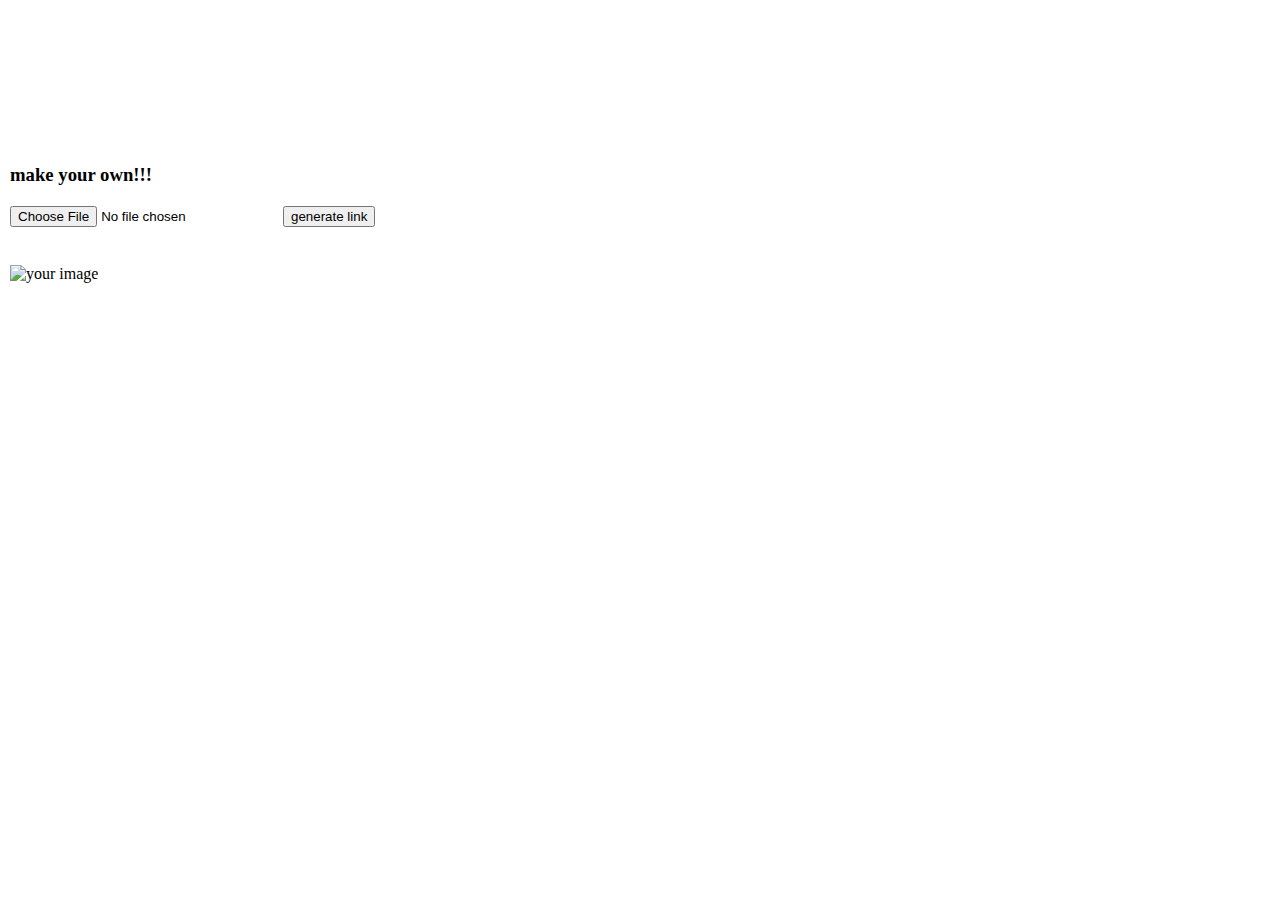
==== public/pixels/index.html @ 64c8c334 "added mobile warning" ====
<!doctype html>

<html>
    <head>
        <meta charset="utf-8">

        <link rel="stylesheet" href="./style.css">
        <script src="https://ajax.googleapis.com/ajax/libs/jquery/3.3.1/jquery.min.js"></script>
        <script src="./main.js"></script>
        <link rel="manifest" href="manifest.json">

        <title>
        pixels
        </title>
    </head>

    <body>
        <h1 class="mobileWarning">
            This works way better on desktop, just so you know
        </h1>
        <div class="background"/>

        <div>
            <canvas id="canvas"/>

        </div>
        <div>
            <h3 class="bottomStuff"> make your own!!! </h3>
            <div style='display:flex;'>
                <input class="bottomStuff" type='file' id="upload" />
                <input class="bottomStuff" type="button" value="generate link" id="send" />
                <div class="bottomStuff" id="displayText">
                </div>
            </div>
            <br/>
            <img class="bottomStuff" id="myImg" src="#" alt="your image" height=200 />
        </div>



        <div>
            <canvas id="picture" style="z-index: -10; position: absolute; display:none;"/>
        </div>

        <div>
            <canvas id="loadPicture" style="z-index: -10; position: absolute; display:none;"/>
        </div>
    </body>

</html>
---- public/pixels/style.css ----
canvas {
    background-color: white;
}

.background{
    height: calc(100% - 200px);
    width: 100%;
    background-color: white;

}

.pictureCanvas{
    position: absolute;
    z-index: -10;
    display: none;
}

body{
    margin:0;
}

.bottomStuff{
    margin: 10px;
}

.mobileWarning{
    display: none;
}

@media (hover:none), (hover:on-demand) {
    .mobileWarning{
        display: block !important;
    }
}
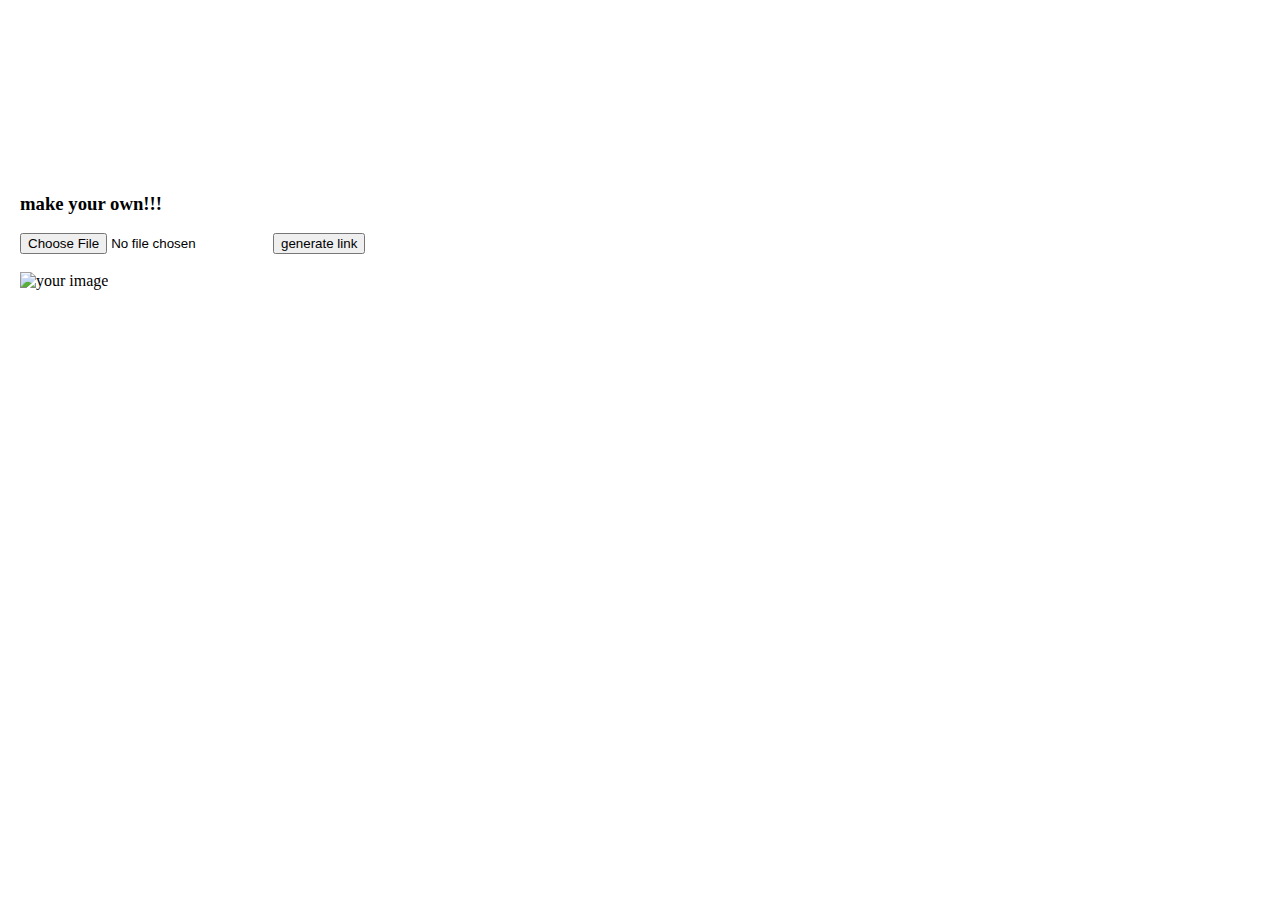
==== commit e592a4f6: "lets try this mobile thing" ====
--- a/public/pixels/index.html
+++ b/public/pixels/index.html
@@ -25,15 +25,15 @@
 
         </div>
         <div>
-            <h3 class="bottomStuff"> make your own!!! </h3>
+            <h3> make your own!!! </h3>
             <div style='display:flex;'>
-                <input class="bottomStuff" type='file' id="upload" />
-                <input class="bottomStuff" type="button" value="generate link" id="send" />
-                <div class="bottomStuff" id="displayText">
+                <input type='file' id="upload" />
+                <input type="button" value="generate link" id="send" />
+                <div id="displayText">
                 </div>
             </div>
             <br/>
-            <img class="bottomStuff" id="myImg" src="#" alt="your image" height=200 />
+            <img id="myImg" src="#" alt="your image" height=200 />
         </div>
 
 
--- a/public/pixels/style.css
+++ b/public/pixels/style.css
@@ -16,11 +16,7 @@
 }
 
 body{
-    margin:0;
-}
-
-.bottomStuff{
-    margin: 10px;
+    margin: 20px;
 }
 
 .mobileWarning{
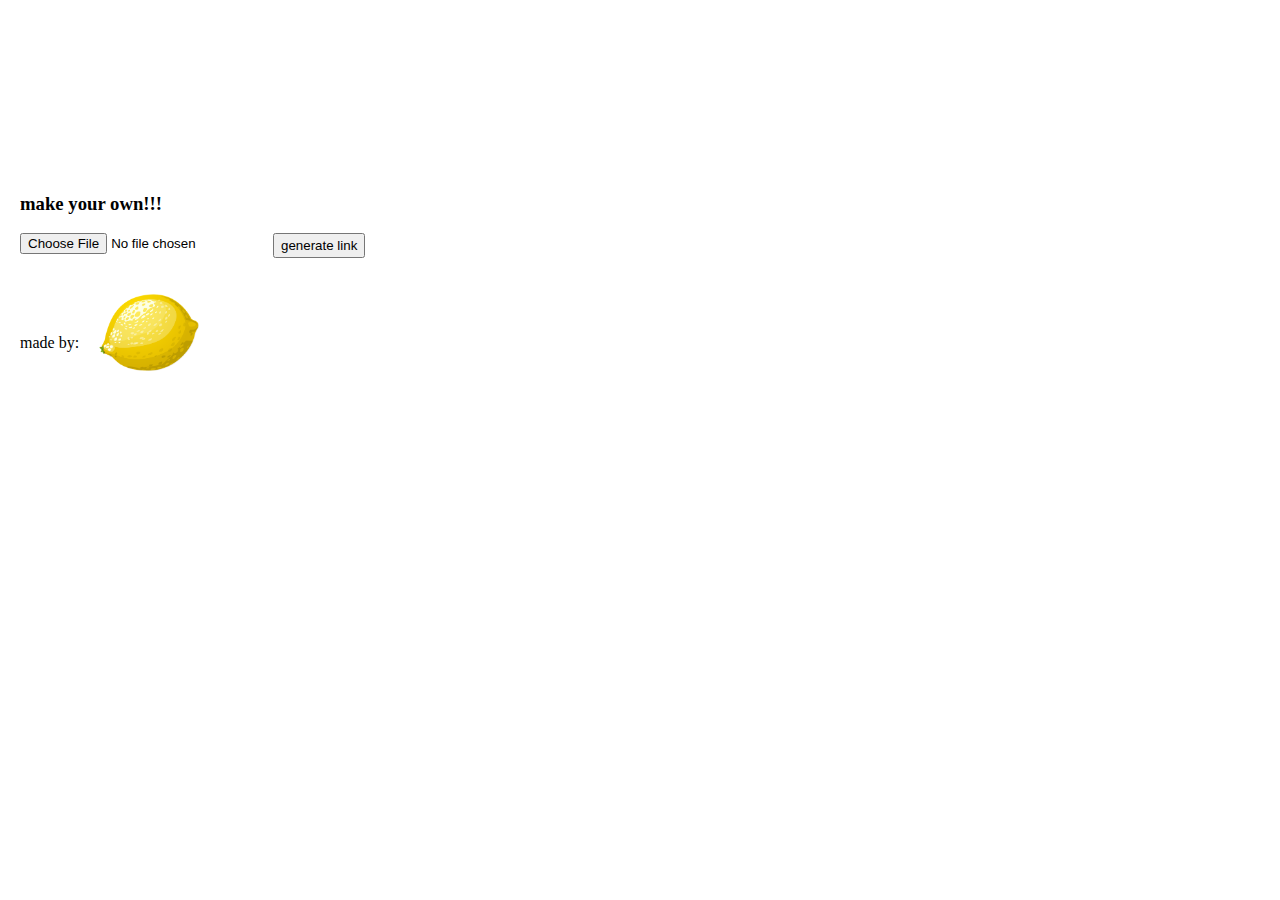
==== commit e5c6d64d: "added link to me WEEBsite" ====
--- a/public/pixels/index.html
+++ b/public/pixels/index.html
@@ -28,13 +28,28 @@
             <h3> make your own!!! </h3>
             <div style='display:flex;'>
                 <input type='file' id="upload" />
-                <input type="button" value="generate link" id="send" />
-                <div id="displayText">
+                <input type="button" style="height:25px;" value="generate link" id="send" />
+                <div id="displayText" style='margin-left:20px'>
                 </div>
+                <br>
+
             </div>
+
             <br/>
-            <img id="myImg" src="#" alt="your image" height=200 />
+            <img id="myImg" src="#" alt="" height=200 />
+            <br/>
+
+            <div style='display:flex;'>
+                <div style='margin-top:40px; margin-right:20px'>
+                    made by:
+                </div>
+                <a href="https://chrislemelin.com">
+                    <img style="width:100px;" src="./lemon.png"
+                </a>
+            </div>
+
         </div>
+
 
 
 
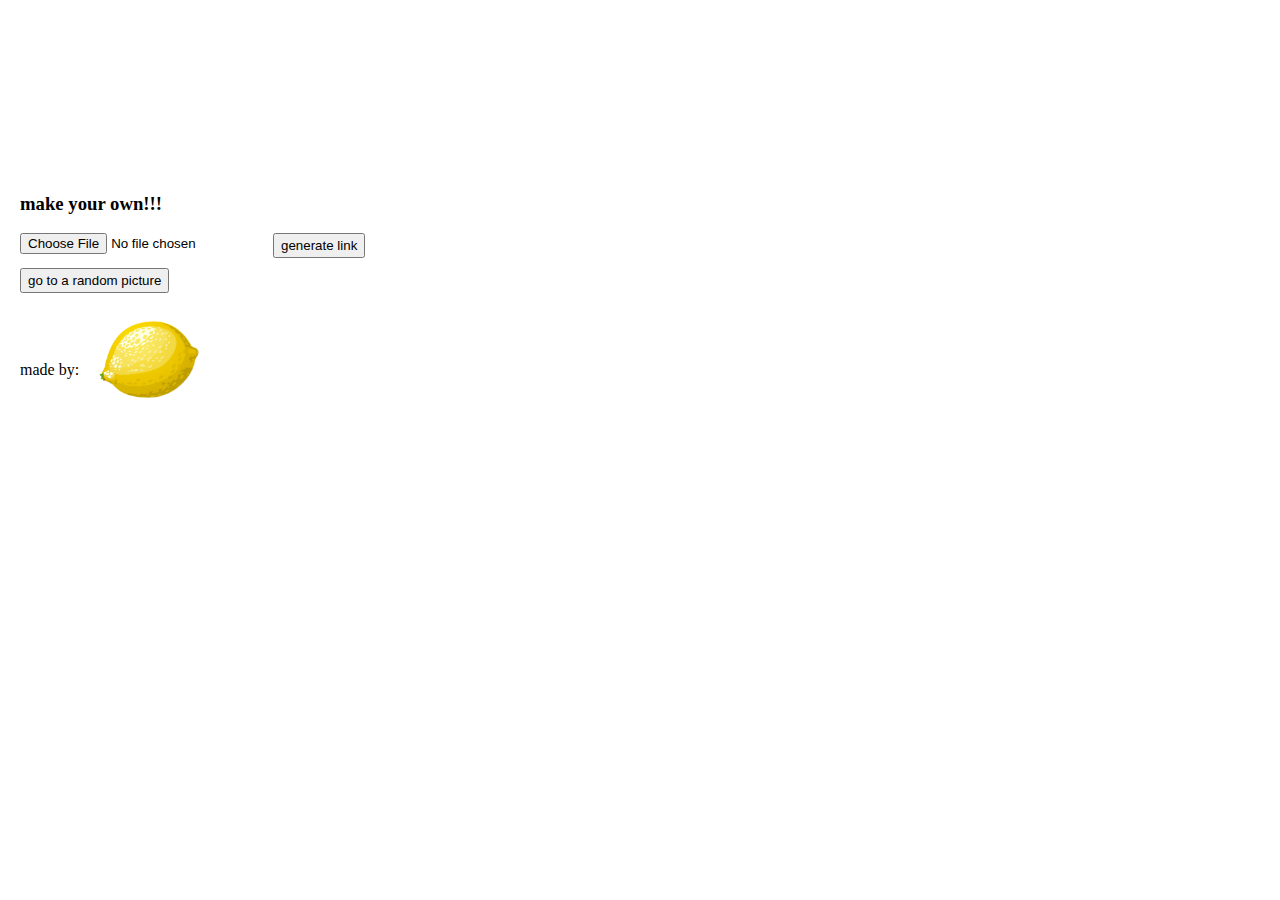
==== commit 3bf1ffb2: "added random curated button" ====
--- a/public/pixels/index.html
+++ b/public/pixels/index.html
@@ -31,9 +31,9 @@
                 <input type="button" style="height:25px;" value="generate link" id="send" />
                 <div id="displayText" style='margin-left:20px'>
                 </div>
-                <br>
+            </div>
 
-            </div>
+            <input id="randomCurated" type="button" class="button" style="height:25px;" value="go to a random picture" />
 
             <br/>
             <img id="myImg" src="#" alt="" height=200 />
--- a/public/pixels/style.css
+++ b/public/pixels/style.css
@@ -28,3 +28,7 @@
         display: block !important;
     }
 }
+
+.button{
+    margin: 10px 0px;
+}
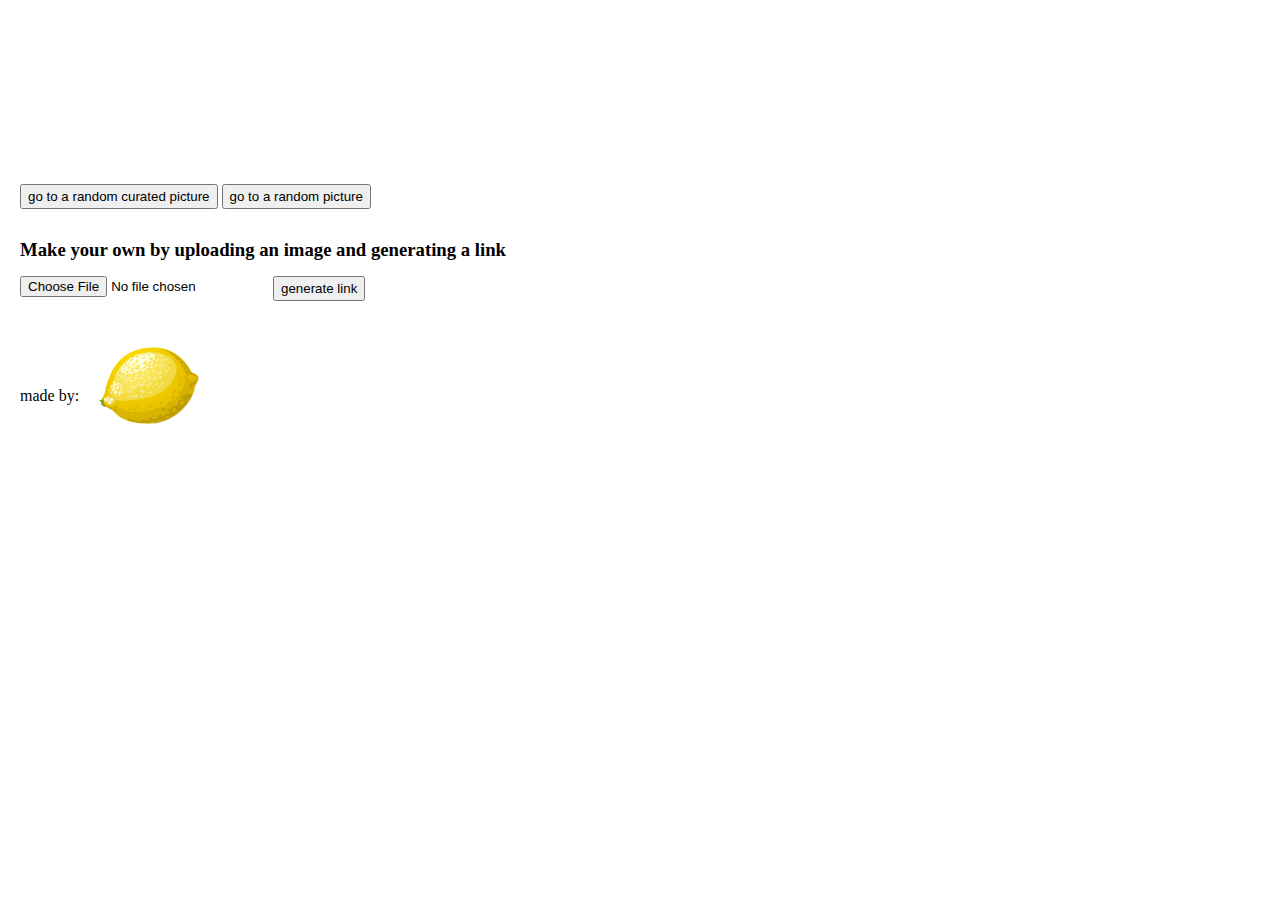
==== commit 99b9a47b: "added a button to go to a random linkeroni" ====
--- a/public/pixels/index.html
+++ b/public/pixels/index.html
@@ -6,6 +6,7 @@
 
         <link rel="stylesheet" href="./style.css">
         <script src="https://ajax.googleapis.com/ajax/libs/jquery/3.3.1/jquery.min.js"></script>
+        <script src="./pixelsCanvas.js"></script>
         <script src="./main.js"></script>
         <link rel="manifest" href="manifest.json">
 
@@ -24,16 +25,20 @@
             <canvas id="canvas"/>
 
         </div>
+
+        <input id="randomCurated" type="button" class="button"value="go to a random curated picture" />
+        <input id="randomLink" type="button" class="button"value="go to a random picture" />
+
+
         <div>
-            <h3> make your own!!! </h3>
+            <h3 class="makeYourOwn"> Make your own by uploading an image and generating a link </h3>
             <div style='display:flex;'>
-                <input type='file' id="upload" />
-                <input type="button" style="height:25px;" value="generate link" id="send" />
+                <input type='file' id="upload" class="button"/>
+                <input type="button" class="button" value="generate link" id="send" />
                 <div id="displayText" style='margin-left:20px'>
                 </div>
             </div>
 
-            <input id="randomCurated" type="button" class="button" style="height:25px;" value="go to a random picture" />
 
             <br/>
             <img id="myImg" src="#" alt="" height=200 />
--- a/public/pixels/style.css
+++ b/public/pixels/style.css
@@ -31,4 +31,11 @@
 
 .button{
     margin: 10px 0px;
+    height:25px;
 }
+
+.makeYourOwn{
+    margin: 0;
+    margin-top:20px;
+    margin-bottom:5px;
+}
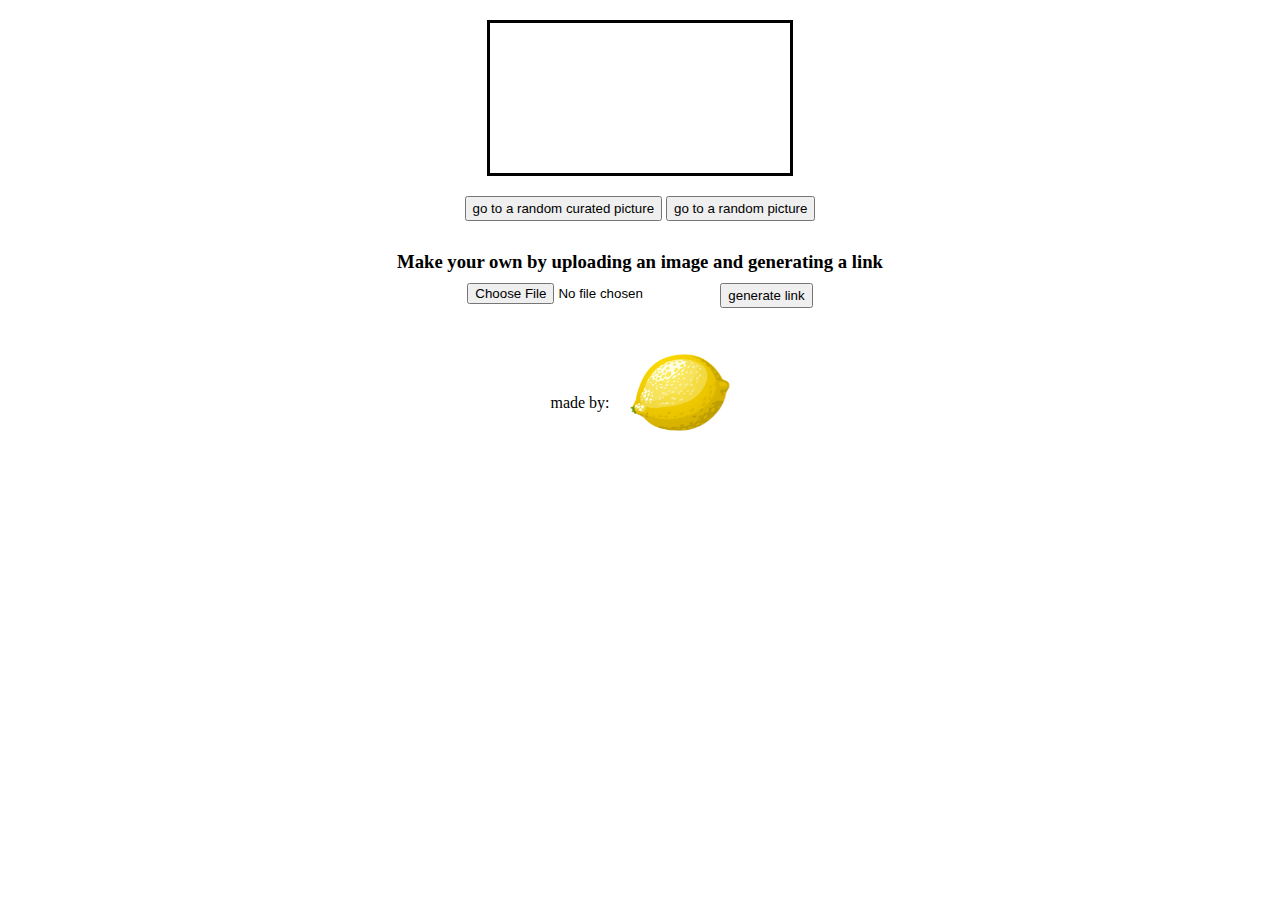
==== commit 8bb0b7b2: "made a loading animation which is p cool" ====
--- a/public/pixels/index.html
+++ b/public/pixels/index.html
@@ -19,32 +19,41 @@
         <h1 class="mobileWarning">
             This works way better on desktop, just so you know
         </h1>
-        <div class="background"/>
 
-        <div>
-            <canvas id="canvas"/>
-
+        <div class="flex">
+            <canvas id="canvas" class="center"></canvas>
         </div>
 
-        <input id="randomCurated" type="button" class="button"value="go to a random curated picture" />
-        <input id="randomLink" type="button" class="button"value="go to a random picture" />
+        <div class="flex" style="margin-top:10px; margin-bottom:20px;">
+            <div class="center">
+                <input id="randomCurated" type="button" class="button" value="go to a random curated picture" />
+                <input id="randomLink" type="button" class="button" style="margin-top:0;" value="go to a random picture" />
+            </div>
+        </div>
 
 
-        <div>
-            <h3 class="makeYourOwn"> Make your own by uploading an image and generating a link </h3>
-            <div style='display:flex;'>
+        <div class="flex">
+
+            <h3 class="makeYourOwn center"> Make your own by uploading an image and generating a link </h3>
+            <div style='display:flex;' class="center">
                 <input type='file' id="upload" class="button"/>
                 <input type="button" class="button" value="generate link" id="send" />
-                <div id="displayText" style='margin-left:20px'>
-                </div>
             </div>
 
+            <div id ="loading" class="center" style="display:none;position:relative;height:23px;">
+                <div style="float: left;margin-right: 10px;">
+                    Loading
+                </div>
+                <img style="" class="lemonLoading" src="./lemon.png">
+            </div>
+
+            <div id="displayText" class='center'></div>
 
             <br/>
-            <img id="myImg" src="#" alt="" height=200 />
+            <img id="myImg" src="#" alt=""  class="center" />
             <br/>
 
-            <div style='display:flex;'>
+            <div style='display:flex;' class="center">
                 <div style='margin-top:40px; margin-right:20px'>
                     made by:
                 </div>
--- a/public/pixels/style.css
+++ b/public/pixels/style.css
@@ -1,12 +1,16 @@
+@media (hover:none), (hover:on-demand) {
+    .mobileWarning{
+        display: block !important;
+    }
+}
+
 canvas {
     background-color: white;
+    border: 3px solid black;
 }
 
-.background{
-    height: calc(100% - 200px);
-    width: 100%;
-    background-color: white;
-
+body{
+    margin: 20px;
 }
 
 .pictureCanvas{
@@ -15,19 +19,10 @@
     display: none;
 }
 
-body{
-    margin: 20px;
-}
-
 .mobileWarning{
     display: none;
 }
 
-@media (hover:none), (hover:on-demand) {
-    .mobileWarning{
-        display: block !important;
-    }
-}
 
 .button{
     margin: 10px 0px;
@@ -39,3 +34,25 @@
     margin-top:20px;
     margin-bottom:5px;
 }
+
+.flex{
+    display: flex;
+    flex-direction: column;
+}
+
+.center{
+    margin:auto;
+}
+
+.lemonLoading{
+
+    animation-name: squishing;
+    animation-duration: 1s;
+    animation-iteration-count: infinite;
+}
+
+@keyframes squishing {
+    from {height: 23px;}
+    50% {height: 4px;}
+    to {height: 23px;}
+}
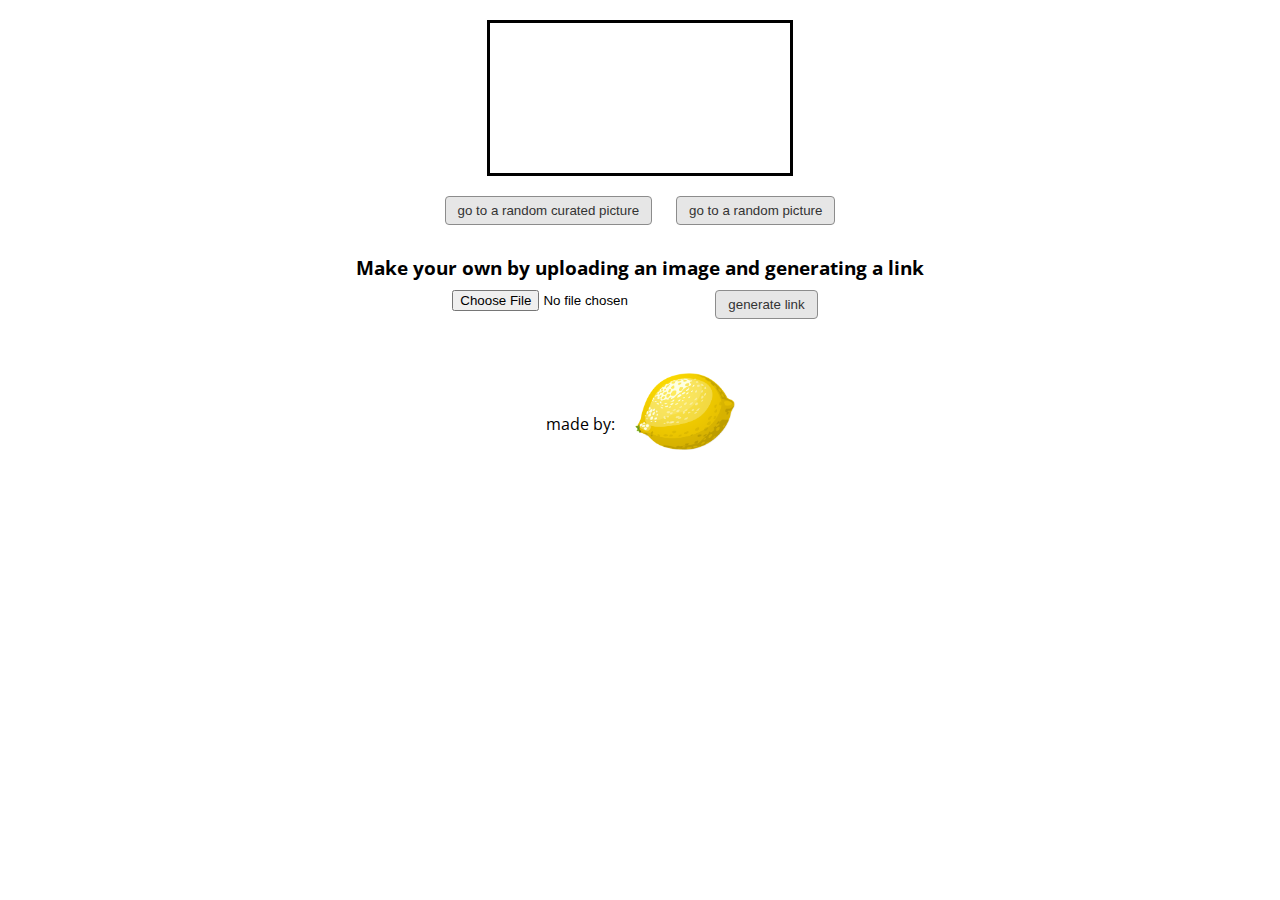
==== commit 72215ebc: "style changes" ====
--- a/public/pixels/index.html
+++ b/public/pixels/index.html
@@ -3,6 +3,7 @@
 <html>
     <head>
         <meta charset="utf-8">
+        <link href="https://fonts.googleapis.com/css?family=Open+Sans" rel="stylesheet">
 
         <link rel="stylesheet" href="./style.css">
         <script src="https://ajax.googleapis.com/ajax/libs/jquery/3.3.1/jquery.min.js"></script>
@@ -36,12 +37,12 @@
 
             <h3 class="makeYourOwn center"> Make your own by uploading an image and generating a link </h3>
             <div style='display:flex;' class="center">
-                <input type='file' id="upload" class="button"/>
+                <input type='file' id="upload" class="upload"/>
                 <input type="button" class="button" value="generate link" id="send" />
             </div>
 
             <div id ="loading" class="center" style="display:none;position:relative;height:23px;">
-                <div style="float: left;margin-right: 10px;">
+                <div style="float: left; margin-right: 10px;">
                     Loading
                 </div>
                 <img style="" class="lemonLoading" src="./lemon.png">
--- a/public/pixels/style.css
+++ b/public/pixels/style.css
@@ -11,6 +11,7 @@
 
 body{
     margin: 20px;
+    font-family: "Open Sans";
 }
 
 .pictureCanvas{
@@ -25,8 +26,28 @@
 
 
 .button{
-    margin: 10px 0px;
-    height:25px;
+    margin: 10px 10px;
+    border: 1px solid transparent;
+
+    display: inline-block;
+    padding: 6px 12px;
+    color: #333;
+    background-color: #e6e6e6;
+    border-color: #8c8c8c;
+
+    border-radius: 4px;
+
+    -webkit-appearance: button;
+}
+
+.button:hover{
+    animation-name: buttonHover;
+    animation-fill-mode: forwards;
+    animation-duration: .3s;
+}
+
+@keyframes buttonHover{
+    to {background-color: #ffffff;}
 }
 
 .makeYourOwn{
@@ -51,6 +72,9 @@
     animation-iteration-count: infinite;
 }
 
+.upload{
+    margin: 10px 0px;
+}
 @keyframes squishing {
     from {height: 23px;}
     50% {height: 4px;}
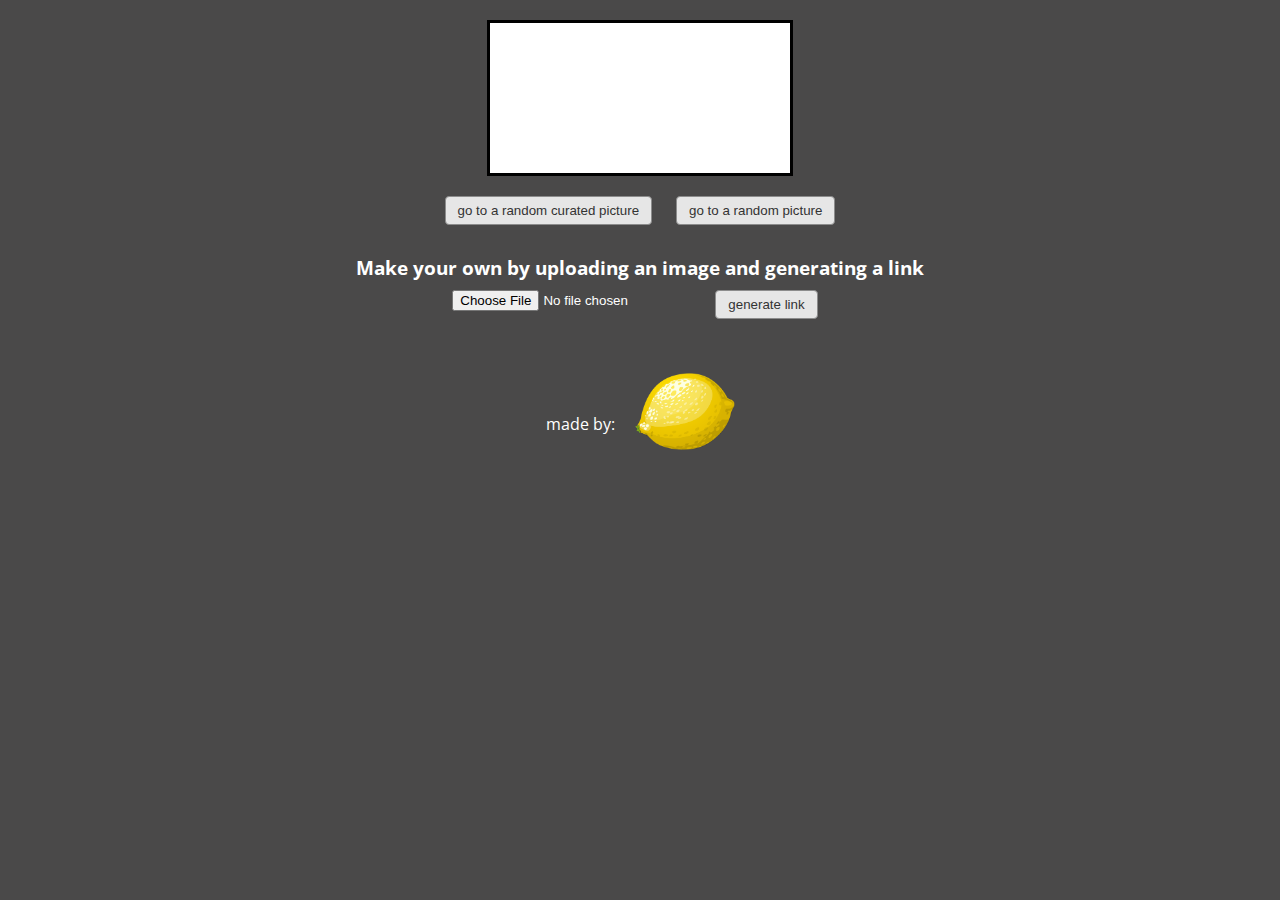
==== commit 3c44f241: "added a new orbs thingy" ====
--- a/public/pixels/index.html
+++ b/public/pixels/index.html
@@ -7,6 +7,8 @@
 
         <link rel="stylesheet" href="./style.css">
         <script src="https://ajax.googleapis.com/ajax/libs/jquery/3.3.1/jquery.min.js"></script>
+        <script src="../common/common.js"></script>
+        <script src="../common/color.js"></script>
         <script src="./pixelsCanvas.js"></script>
         <script src="./main.js"></script>
         <link rel="manifest" href="manifest.json">
--- a/public/pixels/style.css
+++ b/public/pixels/style.css
@@ -7,11 +7,14 @@
 canvas {
     background-color: white;
     border: 3px solid black;
+    cursor: crosshair;
 }
 
 body{
     margin: 20px;
     font-family: "Open Sans";
+    background: #4a4949;
+    color: white;
 }
 
 .pictureCanvas{
